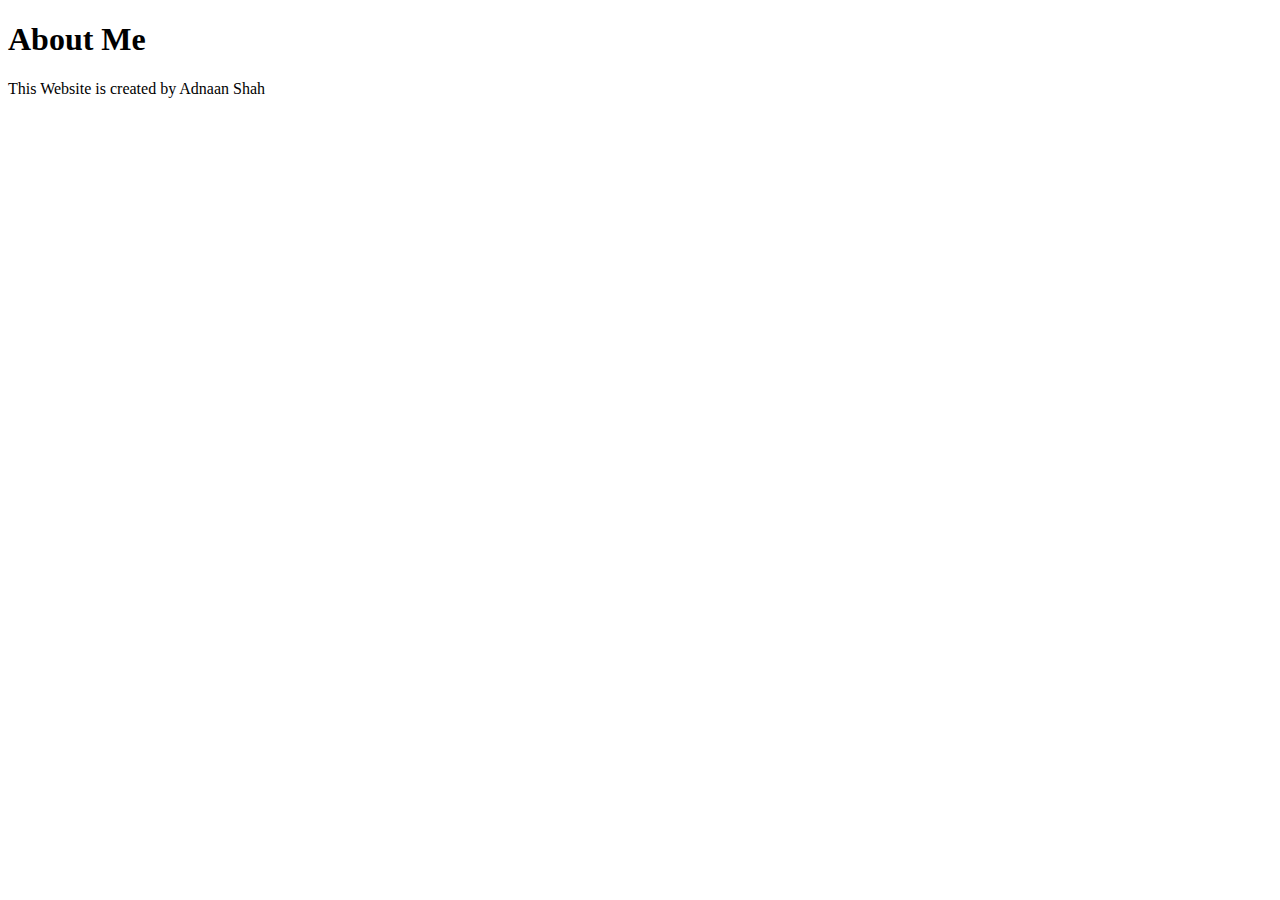
==== index.html @ 7f9eee7a "Created Index.html" ====
<!DOCTYPE html>
<html lang="en">
<head>
    <meta charset="UTF-8">
    <meta name="viewport" content="width=device-width, initial-scale=1.0">
    <title>adnaanzshah -About Me</title>
</head>
<body>
    <h1>About Me</h1>
    <p>This Website is created by Adnaan Shah</p>
</body>
</html>
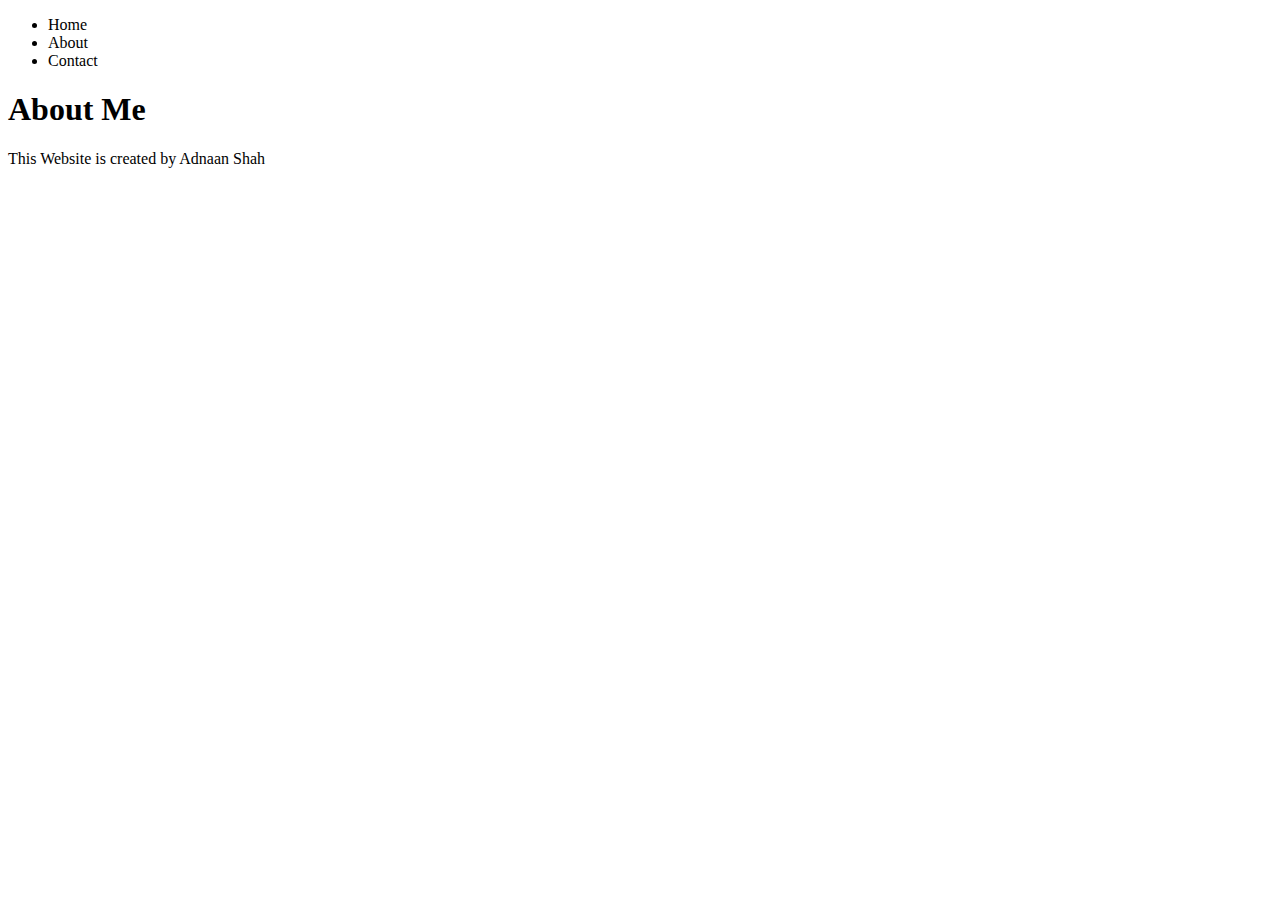
==== commit 80dffe57: "added navigations" ====
--- a/index.html
+++ b/index.html
@@ -4,9 +4,18 @@
     <meta charset="UTF-8">
     <meta name="viewport" content="width=device-width, initial-scale=1.0">
     <title>adnaanzshah -About Me</title>
+    <link rel="stylesheet" href="style.css">
 </head>
 <body>
+    <nav>
+        <ul>
+            <li>Home</li>
+            <li>About</li>
+            <li>Contact</li>
+        </ul>    
+    </nav>
     <h1>About Me</h1>
     <p>This Website is created by Adnaan Shah</p>
+    
 </body>
 </html>